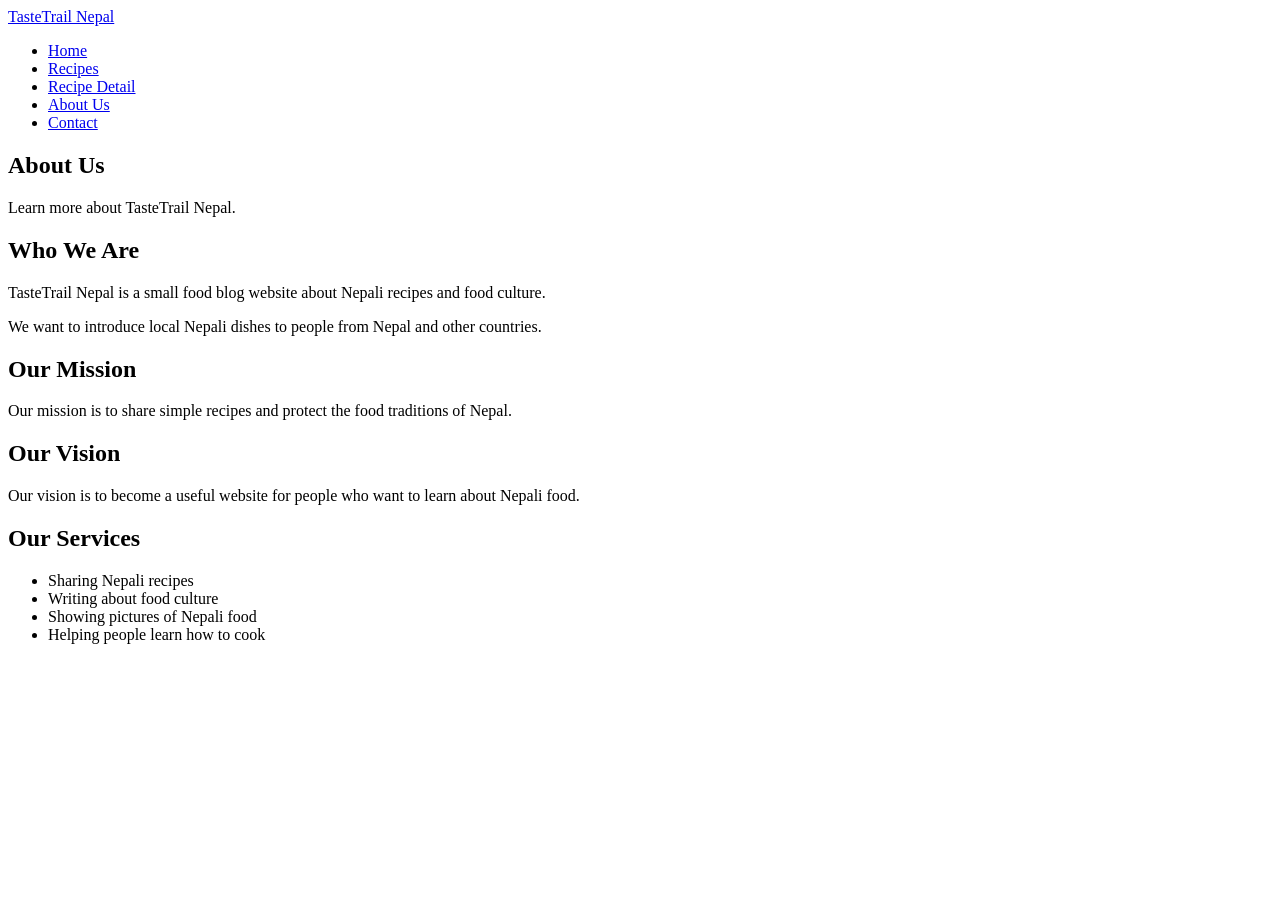
==== about.html @ 54dbc7b3 "Add files via upload" ====
<!DOCTYPE html>
<html lang="en">

<head>
  <meta charset="UTF-8">
  <meta name="viewport" content="width=device-width, initial-scale=1.0">
  <title>TasteTrail Nepal - About Us</title>
  <link rel="stylesheet" href="css/style.css">
  <link rel="stylesheet" href="css/about.css">
</head>

<body>
  <header>
    <a class="logo" href="index.html">TasteTrail Nepal</a>
    <nav>
      <ul>
        <li><a href="index.html">Home</a></li>
        <li><a href="recipe.html">Recipes</a></li>
        <li><a href="recipe-detail.html">Recipe Detail</a></li>
        <li><a href="about.html">About Us</a></li>
        <li><a href="contact.html">Contact</a></li>
      </ul>
    </nav>
  </header>

  <main>
    <section class="page-heading">
      <h1>About Us</h1>
      <p>Learn more about TasteTrail Nepal.</p>
    </section>

    <section>
      <h2>Who We Are</h2>
      <p>TasteTrail Nepal is a small food blog website about Nepali recipes and food culture.</p>
      <p>We want to introduce local Nepali dishes to people from Nepal and other countries.</p>
    </section>

    <section>
      <h2>Our Mission</h2>
      <p>Our mission is to share simple recipes and protect the food traditions of Nepal.</p>
    </section>

    <section>
      <h2>Our Vision</h2>
      <p>Our vision is to become a useful website for people who want to learn about Nepali food.</p>
    </section>

    <section>
      <h2>Our Services</h2>
      <ul>
        <li>Sharing Nepali recipes</li>
        <li>Writing about food culture</li>
        <li>Showing pictures of Nepali food</li>
        <li>Helping people learn how to cook</li>
      </ul>
    </section>
  </main>

</body>

</html>
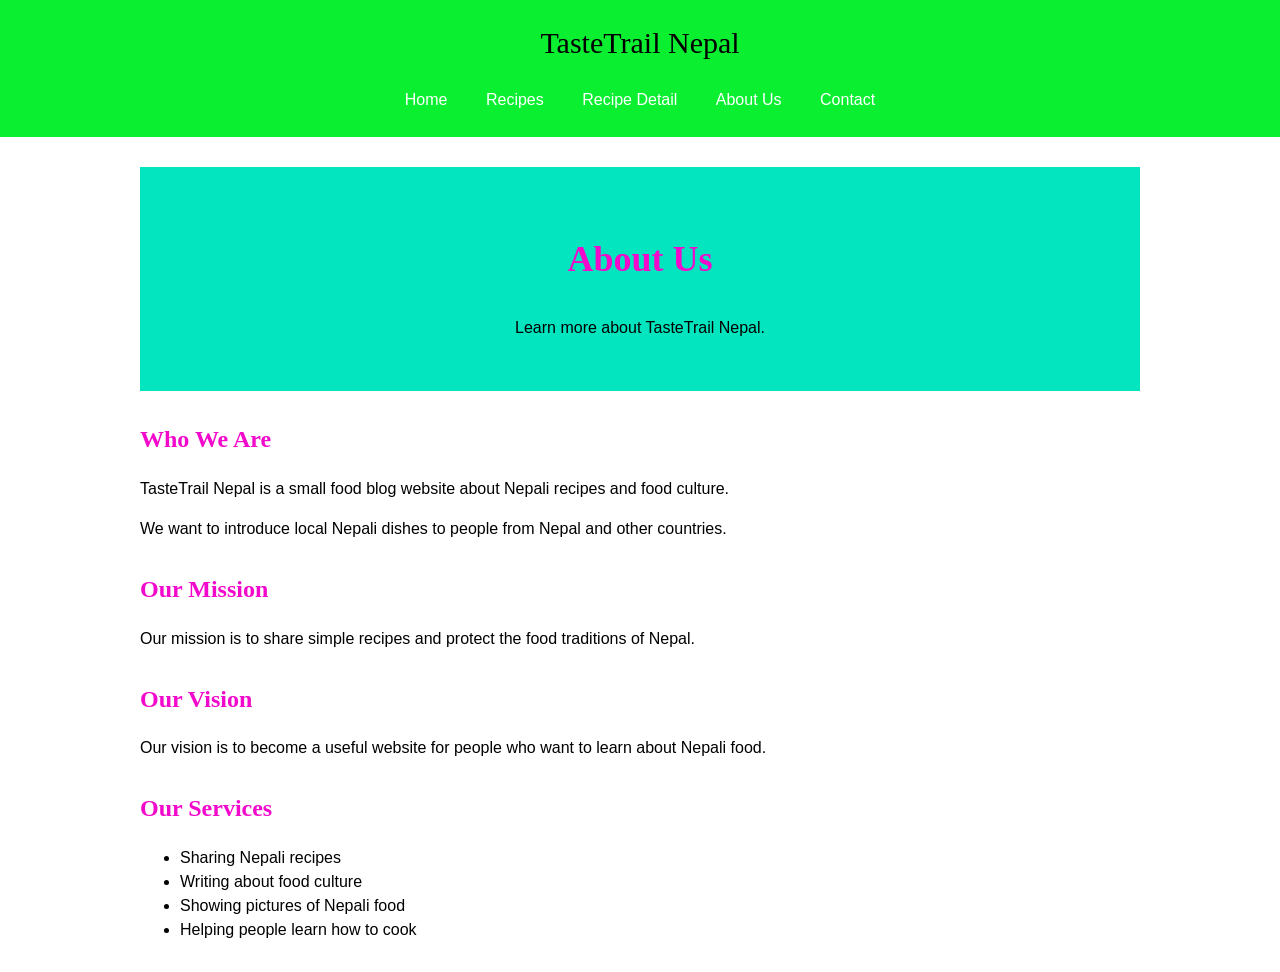
==== commit bb30c6f0: "Update stylesheet links in about.html" ====
--- a/about.html
+++ b/about.html
@@ -5,8 +5,7 @@
   <meta charset="UTF-8">
   <meta name="viewport" content="width=device-width, initial-scale=1.0">
   <title>TasteTrail Nepal - About Us</title>
-  <link rel="stylesheet" href="css/style.css">
-  <link rel="stylesheet" href="css/about.css">
+  <link rel="stylesheet" href="style.css">
 </head>
 
 <body>
@@ -58,4 +57,4 @@
 
 </body>
 
-</html>+</html>
--- a/style.css
+++ b/style.css
@@ -0,0 +1,187 @@
+body {
+  margin: 0;
+  background-color: white;
+  color: #010000;
+  font-family: Arial, sans-serif;
+  line-height: 1.5;
+}
+
+header {
+  background-color: #0aef30;
+  color: black;
+  padding: 20px;
+  text-align: center;
+}
+
+.logo {
+  color: black;
+  font-family: Georgia, serif;
+  font-size: 30px;
+  text-decoration: none;
+}
+
+nav ul {
+  list-style-type: none;
+  padding: 0;
+  margin: 18px 0 0;
+}
+
+nav li {
+  display: inline-block;
+  margin: 5px;
+}
+
+nav a {
+  color: white;
+  text-decoration: none;
+  padding: 8px 12px;
+}
+
+nav a:hover {
+  background-color: white;
+  color: black;
+}
+
+main {
+  width: 90%;
+  max-width: 1000px;
+  margin: 25px auto;
+}
+
+.hero,
+.page-heading {
+  background-color: #03e5bf;
+  padding: 35px;
+  text-align: center;
+}
+
+.hero h1,
+.page-heading h1 {
+  color: #f209cb;
+  font-family: Georgia, serif;
+  font-size: 36px;
+}
+
+h2 {
+  color: #f209cb;
+  font-family: Georgia, serif;
+}
+
+h3 {
+  color: #f209cb;
+}
+
+section {
+  margin: 30px 0;
+}
+
+.button {
+  display: inline-block;
+  background-color: #ab483b;
+  color: white;
+  padding: 10px 18px;
+  text-decoration: none;
+  border-radius: 4px;
+}
+
+.button:hover {
+  background-color: #09ebf3;
+}
+
+.card {
+  display: inline-block;
+  vertical-align: top;
+  width: 29%;
+  min-height: 350px;
+  margin: 1%;
+  padding: 1%;
+  background-color: white;
+  border: 1px solid #09ebf3;
+  border-radius: 5px;
+}
+
+.card:hover {
+  background-color: #09efe8;
+}
+
+.card img {
+  width: 100%;
+  height: 170px;
+  object-fit: cover;
+}
+
+.gallery figure {
+  display: inline-block;
+  vertical-align: top;
+  width: 22%;
+  margin: 1%;
+  background-color: white;
+  border: 1px solid #1201f7;
+}
+
+.gallery img {
+  width: 100%;
+  height: 140px;
+  object-fit: cover;
+}
+
+.gallery figcaption {
+  padding: 8px;
+  text-align: center;
+}
+
+.detail-image {
+  width: 65%;
+  max-height: 400px;
+  object-fit: cover;
+}
+
+.info-table {
+  width: 100%;
+  border-collapse: collapse;
+  margin: 20px 0;
+  background-color: white;
+}
+
+.info-table th,
+.info-table td {
+  border: 1px solid #2d9edf;
+  padding: 10px;
+  text-align: left;
+}
+
+.info-table th {
+  background-color: #0372e9;
+}
+
+.video {
+  width: 70%;
+  height: 350px;
+  border: 0;
+}
+
+form {
+  width: 90%;
+  max-width: 600px;
+  padding: 20px;
+  background-color: white;
+  border: 1px solid #e25d1a;
+}
+
+label {
+  display: block;
+  margin-top: 12px;
+  font-weight: bold;
+}
+
+input,
+textarea {
+  width: 95%;
+  padding: 9px;
+  margin-top: 5px;
+  border: 1px solid #999999;
+}
+
+textarea {
+  height: 130px;
+}
